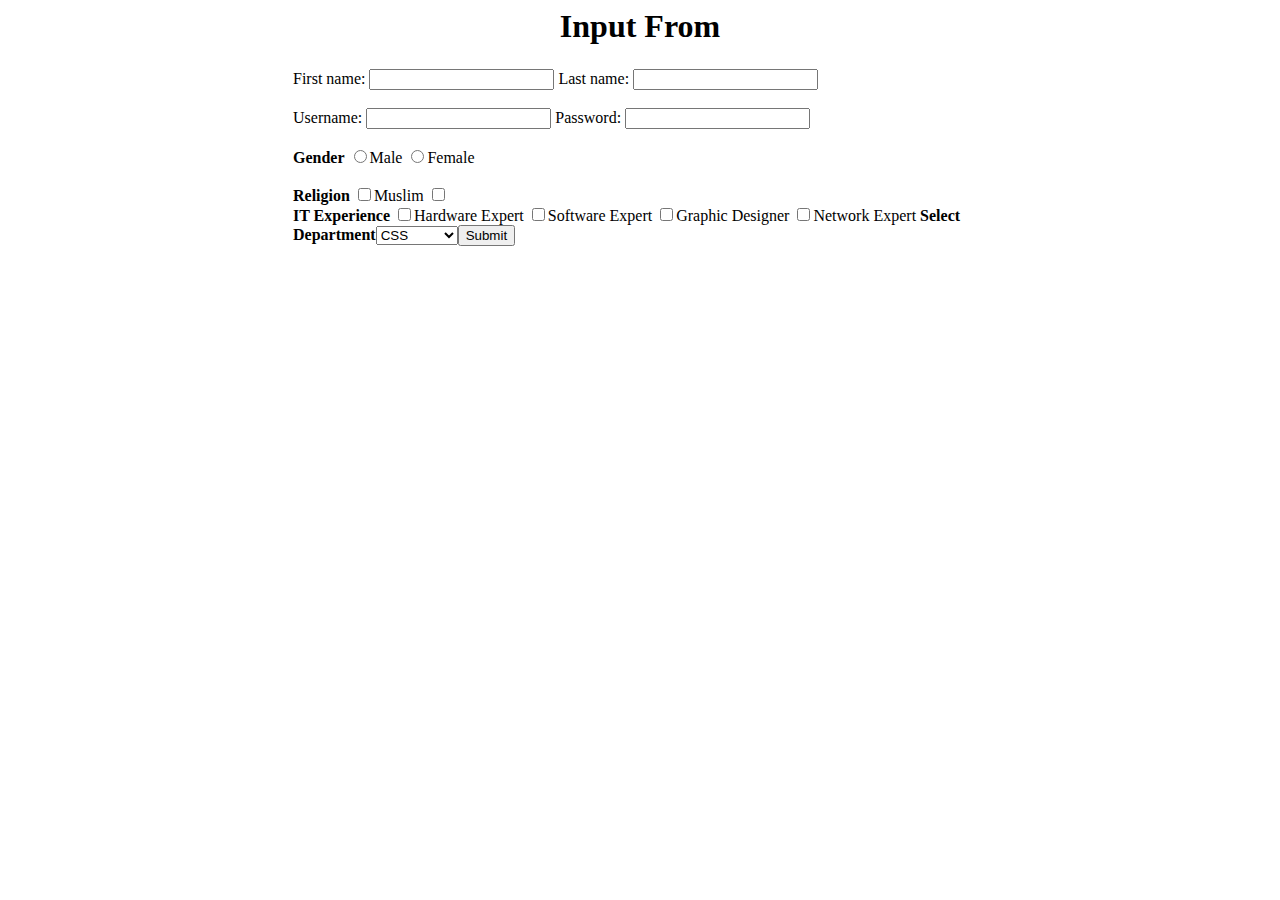
==== index.html @ 4b4bdfbe "Add files via upload" ====
<html><h1 align="center">Input From</h1>
<table align="center" style="width:700px">
<tr><td><from align="center">
First name: <input type="text" name="firstname">
Last name: <input type="text" name="lastname"><br></br>
Username: <input type="text" name="user">
Password: <input type="password" name="pwd"><br></br>
<b>Gender</b>
<input type="radio" name="sex" value="male">Male
<input type="radio" name="sex" value="felame">Female<br></br>
<b>Religion</b>
<input type="checkbox" name="religion" value="Muslim">Muslim
<input type="checkbox" name="Others"<br></br>
<b>IT Experience</b>
<input type="checkbox" name="experience" value="Hardware Expert">Hardware Expert 
<input type="checkbox"name="experience" value="Software Expert">Software Expert 
<input type="checkbox" name="experience" value="Graphic Designer">Graphic Designer
<input type="checkbox" name="experience" value="Network Expert">Network Expert 
<b>Select Department</b><select mane="Department">
<option>CSS</option>
<option>EEE</option>
<option>Power</option>
<option>Pharmacy</option><input type="submit" value="Submit"></form><td></tr></table>
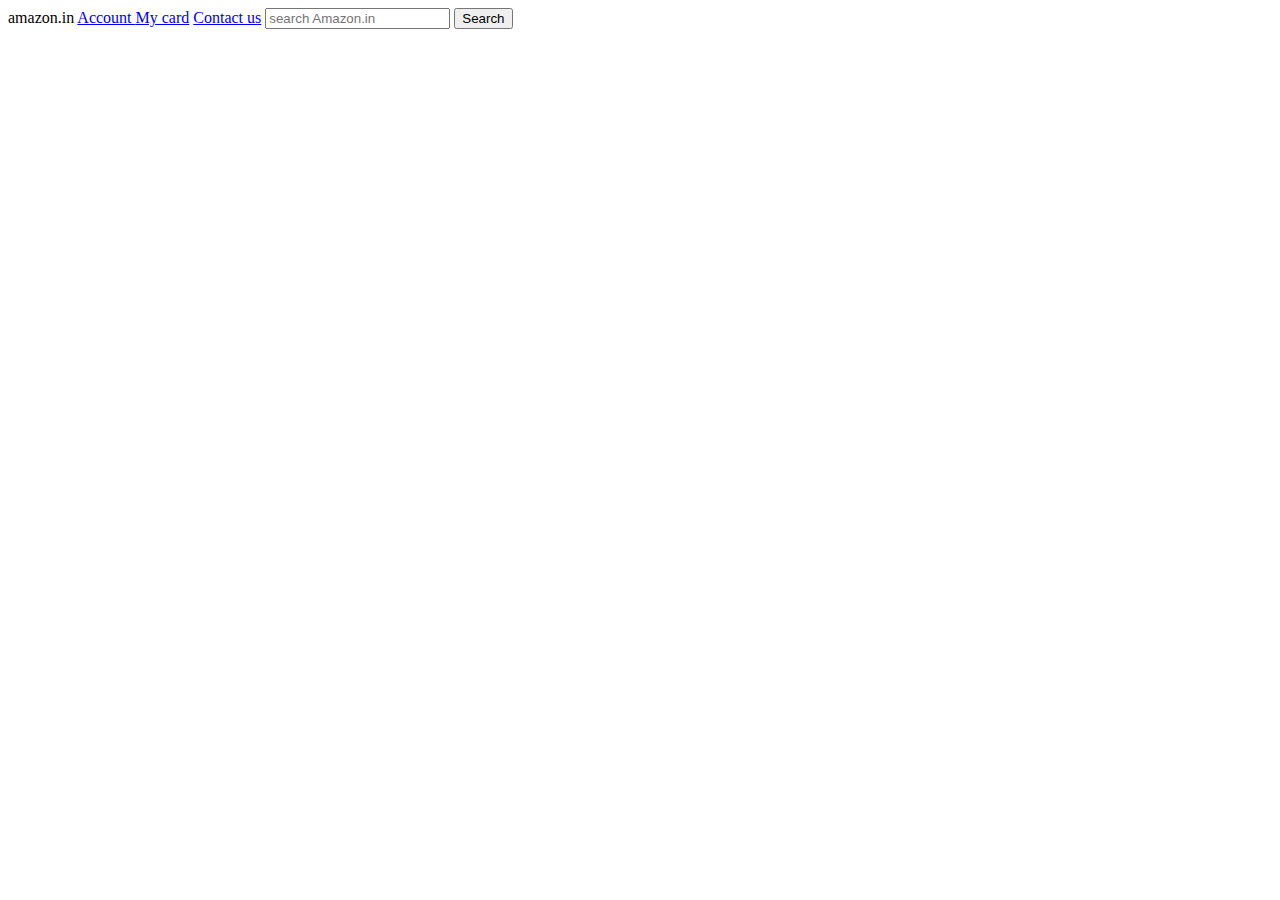
==== commit ca298a4b: "Add files via upload" ====
--- a/index.html
+++ b/index.html
@@ -1,23 +1,27 @@
-<html><h1 align="center">Input From</h1>
-<table align="center" style="width:700px">
-<tr><td><from align="center">
-First name: <input type="text" name="firstname">
-Last name: <input type="text" name="lastname"><br></br>
-Username: <input type="text" name="user">
-Password: <input type="password" name="pwd"><br></br>
-<b>Gender</b>
-<input type="radio" name="sex" value="male">Male
-<input type="radio" name="sex" value="felame">Female<br></br>
-<b>Religion</b>
-<input type="checkbox" name="religion" value="Muslim">Muslim
-<input type="checkbox" name="Others"<br></br>
-<b>IT Experience</b>
-<input type="checkbox" name="experience" value="Hardware Expert">Hardware Expert 
-<input type="checkbox"name="experience" value="Software Expert">Software Expert 
-<input type="checkbox" name="experience" value="Graphic Designer">Graphic Designer
-<input type="checkbox" name="experience" value="Network Expert">Network Expert 
-<b>Select Department</b><select mane="Department">
-<option>CSS</option>
-<option>EEE</option>
-<option>Power</option>
-<option>Pharmacy</option><input type="submit" value="Submit"></form><td></tr></table>+<html>
+    <head>
+        <title>My favourite game</title>
+        <link rel="stylesheet" href="style.css">
+    </head>
+    <body>
+        <div id="navbar">
+            <a id="logo">amazon.in</a>
+            <a href="#">Account </a>
+            <a href="#">My card</a>
+            <a href="#">Contact us</a>
+            <input placeholder="search Amazon.in">
+            <button>Search</button>
+            
+            
+        </div>
+        
+        
+      
+       
+       
+        
+        
+        
+        
+    </body>
+</html>